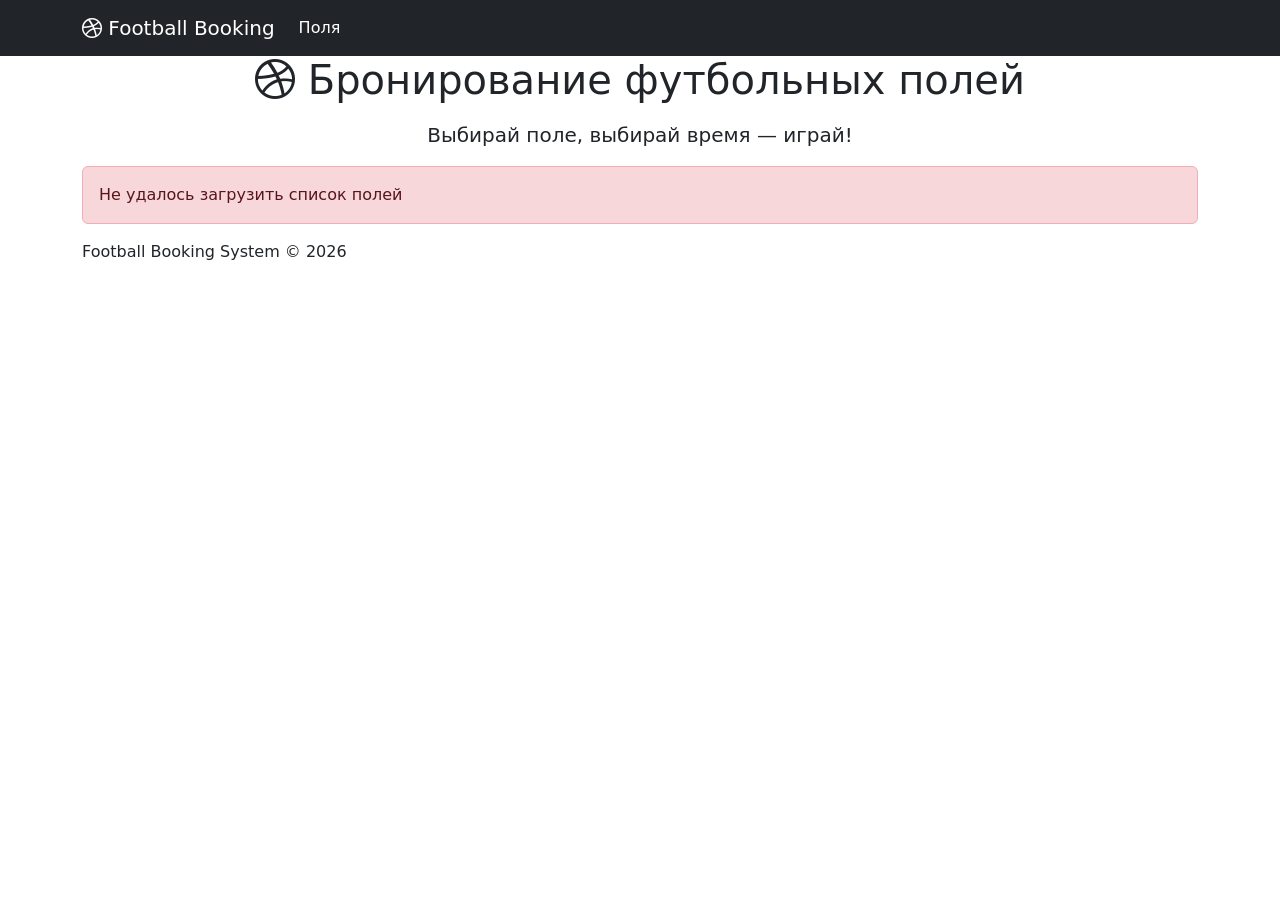
==== src/main/resources/static/index.html @ a25a6645 "feat: Добавлен фронтенд (HTML + JS + Bootstrap) Страницы: - index.html — список полей с карточками -" ====
<!DOCTYPE html>
<html lang="ru">
<head>
    <meta charset="UTF-8">
    <meta name="viewport" content="width=device-width, initial-scale=1.0">
    <title>Football Booking — Бронирование полей</title>
    <link href="https://cdn.jsdelivr.net/npm/bootstrap@5.3.3/dist/css/bootstrap.min.css" rel="stylesheet">
    <link href="https://cdn.jsdelivr.net/npm/bootstrap-icons@1.11.3/font/bootstrap-icons.min.css" rel="stylesheet">
    <link href="/css/style.css" rel="stylesheet">
</head>
<body>

<!-- Navbar -->
<nav class="navbar navbar-expand-lg navbar-dark bg-dark">
    <div class="container">
        <a class="navbar-brand" href="/"><i class="bi bi-dribbble"></i> Football Booking</a>
        <button class="navbar-toggler" type="button" data-bs-toggle="collapse" data-bs-target="#navbarNav">
            <span class="navbar-toggler-icon"></span>
        </button>
        <div class="collapse navbar-collapse" id="navbarNav">
            <ul class="navbar-nav me-auto">
                <li class="nav-item"><a class="nav-link active" href="/">Поля</a></li>
            </ul>
            <ul class="navbar-nav" id="nav-auth"></ul>
        </div>
    </div>
</nav>

<!-- Hero -->
<div class="hero-section text-center">
    <div class="container">
        <h1><i class="bi bi-dribbble"></i> Бронирование футбольных полей</h1>
        <p class="lead mt-3">Выбирай поле, выбирай время — играй!</p>
    </div>
</div>

<!-- Fields list -->
<div class="container">
    <div id="alert-container"></div>
    <div class="row" id="fields-container">
        <div class="text-center py-5">
            <div class="spinner-border text-success" role="status">
                <span class="visually-hidden">Загрузка...</span>
            </div>
            <p class="mt-2 text-muted">Загрузка полей...</p>
        </div>
    </div>
</div>

<footer>
    <div class="container">
        Football Booking System &copy; 2026
    </div>
</footer>

<script src="https://cdn.jsdelivr.net/npm/bootstrap@5.3.3/dist/js/bootstrap.bundle.min.js"></script>
<script src="/js/api.js"></script>
<script>
    async function loadFields() {
        const container = document.getElementById('fields-container');
        try {
            const resp = await fetch(API_BASE + '/fields');
            if (!resp.ok) throw new Error('Ошибка загрузки');
            const fields = await resp.json();

            if (fields.length === 0) {
                container.innerHTML = '<div class="col-12 text-center py-5"><p class="text-muted">Пока нет доступных полей</p></div>';
                return;
            }

            container.innerHTML = fields.map(f => `
                <div class="col-md-6 col-lg-4 mb-4">
                    <div class="card h-100">
                        <div class="card-body d-flex flex-column">
                            <div class="d-flex justify-content-between align-items-start mb-2">
                                <h5 class="card-title mb-0">${f.name}</h5>
                                <span class="field-type-badge ${f.fieldType === 'INDOOR' ? 'indoor' : 'outdoor'}">
                                    ${fieldTypeLabel(f.fieldType)}
                                </span>
                            </div>
                            <p class="text-muted mb-1"><i class="bi bi-geo-alt"></i> ${f.address}</p>
                            <p class="card-text flex-grow-1">${f.description || ''}</p>
                            <div class="d-flex justify-content-between align-items-center mt-auto">
                                <span class="price-tag">${formatPrice(f.pricePerHour)}/час</span>
                                <a href="/book.html?id=${f.id}" class="btn btn-book">
                                    <i class="bi bi-calendar-plus"></i> Забронировать
                                </a>
                            </div>
                        </div>
                    </div>
                </div>
            `).join('');
        } catch (e) {
            container.innerHTML = '<div class="col-12"><div class="alert alert-danger">Не удалось загрузить список полей</div></div>';
        }
    }

    loadFields();
</script>
</body>
</html>
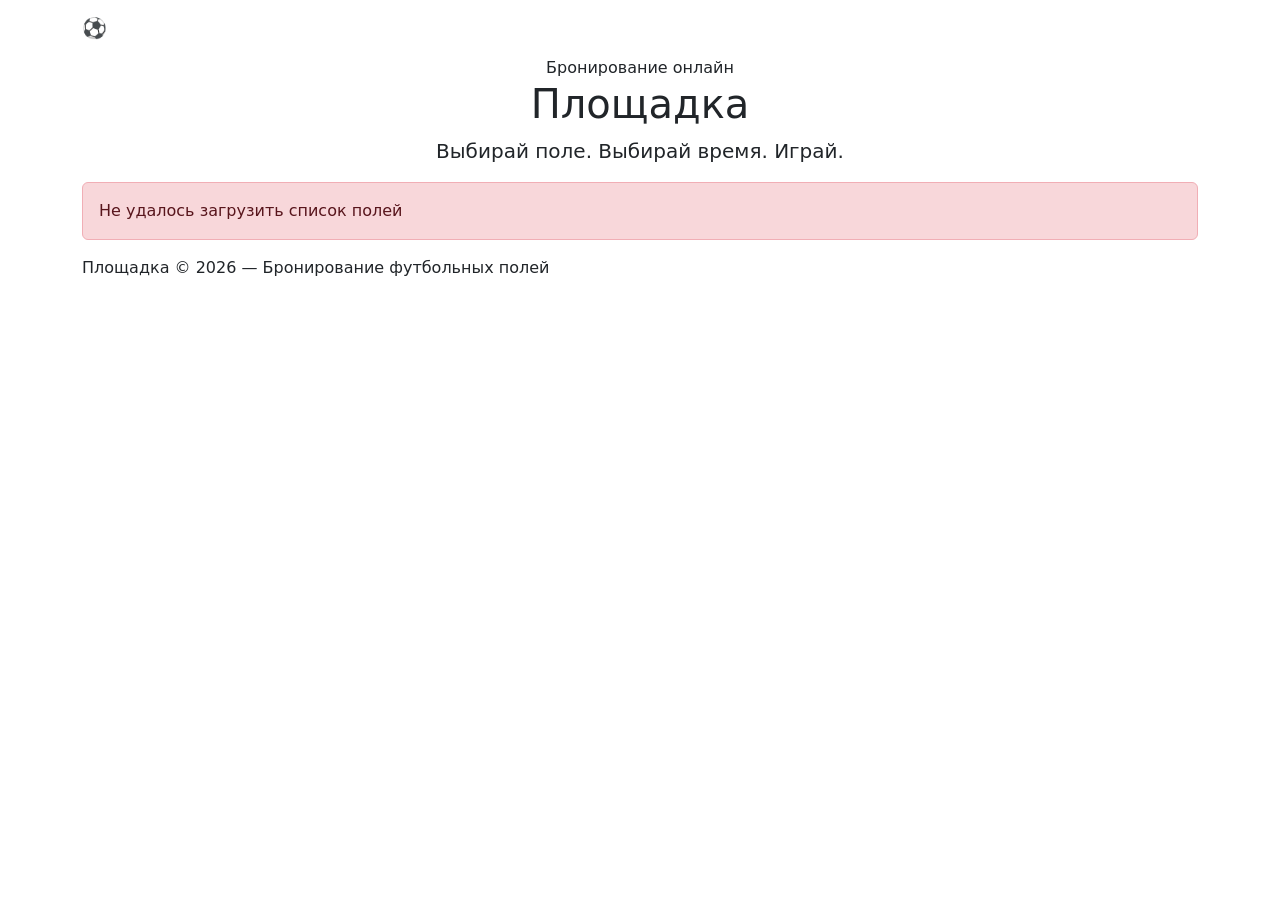
==== commit 1578a849: "redesign: Полный редизайн — «Площадка» - Новое название: Площадка (вместо Football Booking) - Футбол" ====
--- a/src/main/resources/static/index.html
+++ b/src/main/resources/static/index.html
@@ -3,17 +3,19 @@
 <head>
     <meta charset="UTF-8">
     <meta name="viewport" content="width=device-width, initial-scale=1.0">
-    <title>Football Booking — Бронирование полей</title>
+    <title>Площадка — Бронирование футбольных полей</title>
     <link href="https://cdn.jsdelivr.net/npm/bootstrap@5.3.3/dist/css/bootstrap.min.css" rel="stylesheet">
     <link href="https://cdn.jsdelivr.net/npm/bootstrap-icons@1.11.3/font/bootstrap-icons.min.css" rel="stylesheet">
+    <link href="https://fonts.googleapis.com/css2?family=Inter:wght@400;500;600;700;800&display=swap" rel="stylesheet">
     <link href="/css/style.css" rel="stylesheet">
 </head>
 <body>
 
-<!-- Navbar -->
-<nav class="navbar navbar-expand-lg navbar-dark bg-dark">
+<nav class="navbar navbar-expand-lg navbar-dark">
     <div class="container">
-        <a class="navbar-brand" href="/"><i class="bi bi-dribbble"></i> Football Booking</a>
+        <a class="navbar-brand" href="/">
+            <span class="brand-icon">⚽</span> Площадка
+        </a>
         <button class="navbar-toggler" type="button" data-bs-toggle="collapse" data-bs-target="#navbarNav">
             <span class="navbar-toggler-icon"></span>
         </button>
@@ -26,30 +28,27 @@
     </div>
 </nav>
 
-<!-- Hero -->
 <div class="hero-section text-center">
     <div class="container">
-        <h1><i class="bi bi-dribbble"></i> Бронирование футбольных полей</h1>
-        <p class="lead mt-3">Выбирай поле, выбирай время — играй!</p>
+        <div class="hero-badge">Бронирование онлайн</div>
+        <h1>Площадка</h1>
+        <p class="lead mt-2">Выбирай поле. Выбирай время. Играй.</p>
     </div>
 </div>
 
-<!-- Fields list -->
-<div class="container">
+<div class="container content-wrapper">
     <div id="alert-container"></div>
     <div class="row" id="fields-container">
         <div class="text-center py-5">
-            <div class="spinner-border text-success" role="status">
-                <span class="visually-hidden">Загрузка...</span>
-            </div>
-            <p class="mt-2 text-muted">Загрузка полей...</p>
+            <div class="spinner-border text-success" role="status"></div>
+            <p class="mt-3 text-muted">Загружаем поля...</p>
         </div>
     </div>
 </div>
 
 <footer>
     <div class="container">
-        Football Booking System &copy; 2026
+        Площадка &copy; 2026 — Бронирование футбольных полей
     </div>
 </footer>
 
@@ -64,13 +63,18 @@
             const fields = await resp.json();
 
             if (fields.length === 0) {
-                container.innerHTML = '<div class="col-12 text-center py-5"><p class="text-muted">Пока нет доступных полей</p></div>';
+                container.innerHTML = `
+                    <div class="empty-state">
+                        <div class="empty-icon"><i class="bi bi-dribbble"></i></div>
+                        <p>Пока нет доступных полей</p>
+                    </div>`;
                 return;
             }
 
             container.innerHTML = fields.map(f => `
                 <div class="col-md-6 col-lg-4 mb-4">
-                    <div class="card h-100">
+                    <div class="card field-card h-100">
+                        <div class="card-img-top-placeholder"></div>
                         <div class="card-body d-flex flex-column">
                             <div class="d-flex justify-content-between align-items-start mb-2">
                                 <h5 class="card-title mb-0">${f.name}</h5>
@@ -78,11 +82,12 @@
                                     ${fieldTypeLabel(f.fieldType)}
                                 </span>
                             </div>
-                            <p class="text-muted mb-1"><i class="bi bi-geo-alt"></i> ${f.address}</p>
+                            <p class="text-muted mb-1"><i class="bi bi-geo-alt-fill"></i> ${f.address}</p>
+                            <p class="owner-tag mb-2"><i class="bi bi-person-fill"></i> ${f.ownerUsername || ''}</p>
                             <p class="card-text flex-grow-1">${f.description || ''}</p>
-                            <div class="d-flex justify-content-between align-items-center mt-auto">
-                                <span class="price-tag">${formatPrice(f.pricePerHour)}/час</span>
-                                <a href="/book.html?id=${f.id}" class="btn btn-book">
+                            <div class="d-flex justify-content-between align-items-center mt-auto pt-3" style="border-top: 1px solid var(--border-light);">
+                                <span class="price-tag">${formatPrice(f.pricePerHour)}<small style="font-size:0.7em;font-weight:400;opacity:0.7">/час</small></span>
+                                <a href="/book.html?id=${f.id}" class="btn btn-book btn-sm">
                                     <i class="bi bi-calendar-plus"></i> Забронировать
                                 </a>
                             </div>
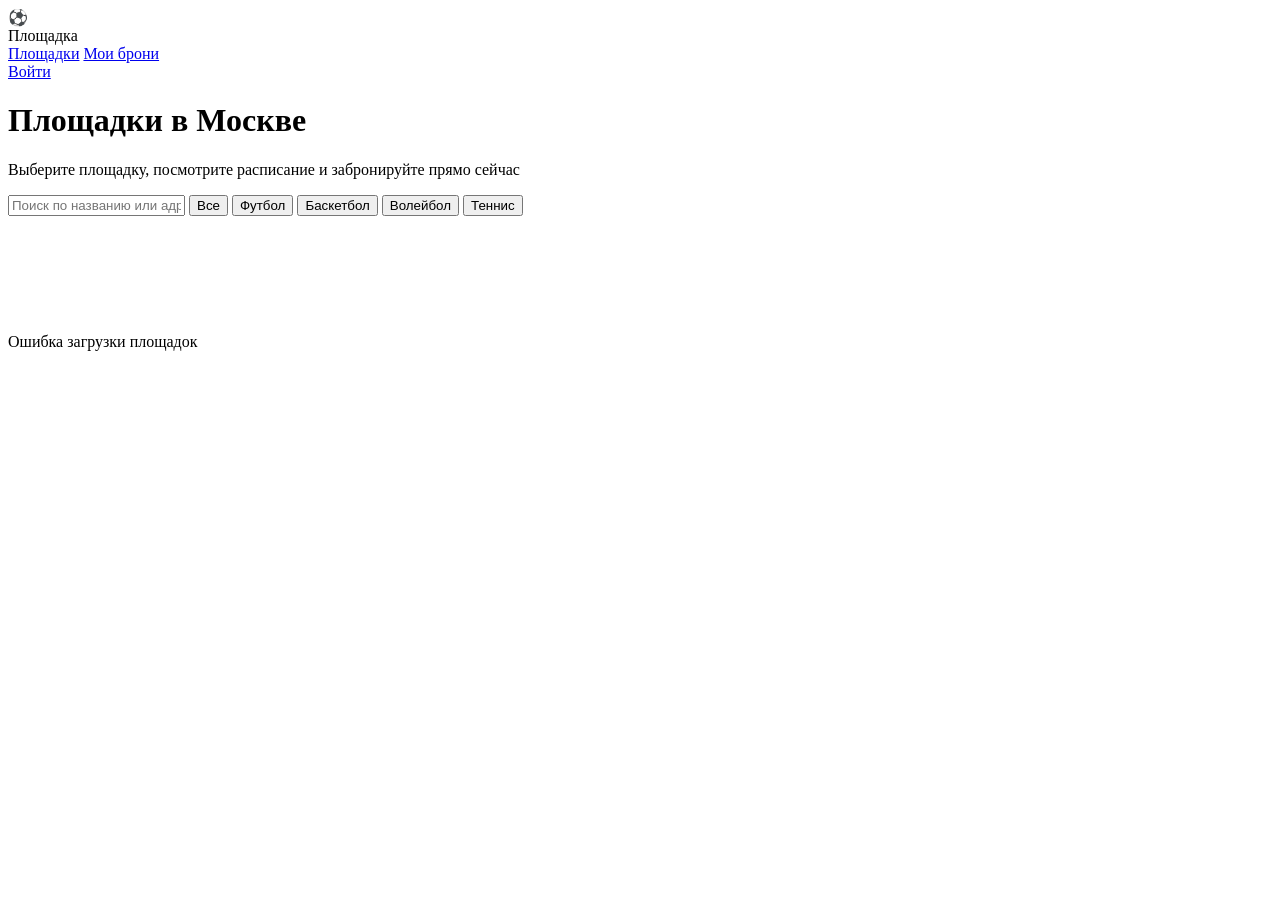
==== commit affa5eb2: "feat: Stadium Calm redesign — web + Android KMP Web static files (Stadium Calm design system): - sty" ====
--- a/src/main/resources/static/index.html
+++ b/src/main/resources/static/index.html
@@ -1,106 +1,156 @@
 <!DOCTYPE html>
 <html lang="ru">
 <head>
-    <meta charset="UTF-8">
-    <meta name="viewport" content="width=device-width, initial-scale=1.0">
-    <title>Площадка — Бронирование футбольных полей</title>
-    <link href="https://cdn.jsdelivr.net/npm/bootstrap@5.3.3/dist/css/bootstrap.min.css" rel="stylesheet">
-    <link href="https://cdn.jsdelivr.net/npm/bootstrap-icons@1.11.3/font/bootstrap-icons.min.css" rel="stylesheet">
-    <link href="https://fonts.googleapis.com/css2?family=Inter:wght@400;500;600;700;800&display=swap" rel="stylesheet">
-    <link href="/css/style.css" rel="stylesheet">
+  <meta charset="UTF-8">
+  <meta name="viewport" content="width=device-width,initial-scale=1">
+  <title>Площадка — Найди поле за минуту</title>
+  <link rel="stylesheet" href="/css/style.css">
 </head>
 <body>
 
-<nav class="navbar navbar-expand-lg navbar-dark">
-    <div class="container">
-        <a class="navbar-brand" href="/">
-            <span class="brand-icon">⚽</span> Площадка
-        </a>
-        <button class="navbar-toggler" type="button" data-bs-toggle="collapse" data-bs-target="#navbarNav">
-            <span class="navbar-toggler-icon"></span>
-        </button>
-        <div class="collapse navbar-collapse" id="navbarNav">
-            <ul class="navbar-nav me-auto">
-                <li class="nav-item"><a class="nav-link active" href="/">Поля</a></li>
-            </ul>
-            <ul class="navbar-nav" id="nav-auth"></ul>
-        </div>
+<!-- NAV -->
+<nav class="navbar">
+  <div class="nav-inner">
+    <div class="brand">
+      <div class="brand-mark">⚽</div>
+      <span>Площадка</span>
     </div>
+    <div class="nav-links">
+      <a href="/index.html" class="nav-link active">Площадки</a>
+      <a href="/bookings.html" class="nav-link">Мои брони</a>
+    </div>
+    <div class="nav-actions">
+      <a id="profileLink" href="/login.html" class="btn btn-ghost btn-sm">Войти</a>
+    </div>
+  </div>
 </nav>
 
-<div class="hero-section text-center">
-    <div class="container">
-        <div class="hero-badge">Бронирование онлайн</div>
-        <h1>Площадка</h1>
-        <p class="lead mt-2">Выбирай поле. Выбирай время. Играй.</p>
-    </div>
+<!-- MAIN -->
+<div class="page-wrap">
+
+  <!-- HEADER -->
+  <div class="page-header">
+    <h1>Площадки в Москве</h1>
+    <p>Выберите площадку, посмотрите расписание и забронируйте прямо сейчас</p>
+  </div>
+
+  <!-- TOOLBAR -->
+  <div class="toolbar">
+    <input class="search-box" id="searchInput" type="text" placeholder="Поиск по названию или адресу…">
+    <button class="filter-chip active" data-type="">Все</button>
+    <button class="filter-chip" data-type="FOOTBALL">Футбол</button>
+    <button class="filter-chip" data-type="BASKETBALL">Баскетбол</button>
+    <button class="filter-chip" data-type="VOLLEYBALL">Волейбол</button>
+    <button class="filter-chip" data-type="TENNIS">Теннис</button>
+  </div>
+
+  <!-- GRID -->
+  <div class="fields-grid" id="fieldsGrid">
+    <!-- skeletons -->
+    <div class="field-card"><div class="field-pitch"></div>
+      <div class="field-body"><div class="skeleton" style="height:18px;width:70%;margin-bottom:8px"></div>
+        <div class="skeleton" style="height:13px;width:50%"></div></div></div>
+    <div class="field-card"><div class="field-pitch"></div>
+      <div class="field-body"><div class="skeleton" style="height:18px;width:60%;margin-bottom:8px"></div>
+        <div class="skeleton" style="height:13px;width:45%"></div></div></div>
+    <div class="field-card"><div class="field-pitch"></div>
+      <div class="field-body"><div class="skeleton" style="height:18px;width:75%;margin-bottom:8px"></div>
+        <div class="skeleton" style="height:13px;width:55%"></div></div></div>
+  </div>
+
 </div>
 
-<div class="container content-wrapper">
-    <div id="alert-container"></div>
-    <div class="row" id="fields-container">
-        <div class="text-center py-5">
-            <div class="spinner-border text-success" role="status"></div>
-            <p class="mt-3 text-muted">Загружаем поля...</p>
-        </div>
-    </div>
-</div>
+<!-- TOAST -->
+<div class="toast-container" id="toastContainer"></div>
+<div class="pitch-strip"></div>
 
-<footer>
-    <div class="container">
-        Площадка &copy; 2026 — Бронирование футбольных полей
-    </div>
-</footer>
-
-<script src="https://cdn.jsdelivr.net/npm/bootstrap@5.3.3/dist/js/bootstrap.bundle.min.js"></script>
 <script src="/js/api.js"></script>
 <script>
-    async function loadFields() {
-        const container = document.getElementById('fields-container');
-        try {
-            const resp = await fetch(API_BASE + '/fields');
-            if (!resp.ok) throw new Error('Ошибка загрузки');
-            const fields = await resp.json();
+const typeLabels = {
+  FOOTBALL:'Футбол',BASKETBALL:'Баскетбол',VOLLEYBALL:'Волейбол',
+  TENNIS:'Теннис',PADEL:'Падел',HOCKEY:'Хоккей',INDOOR:'Крытый',OUTDOOR:'Открытый'
+};
 
-            if (fields.length === 0) {
-                container.innerHTML = `
-                    <div class="empty-state">
-                        <div class="empty-icon"><i class="bi bi-dribbble"></i></div>
-                        <p>Пока нет доступных полей</p>
-                    </div>`;
-                return;
-            }
+let allFields = [];
+let activeType = '';
 
-            container.innerHTML = fields.map(f => `
-                <div class="col-md-6 col-lg-4 mb-4">
-                    <div class="card field-card h-100">
-                        <div class="card-img-top-placeholder"></div>
-                        <div class="card-body d-flex flex-column">
-                            <div class="d-flex justify-content-between align-items-start mb-2">
-                                <h5 class="card-title mb-0">${f.name}</h5>
-                                <span class="field-type-badge ${f.fieldType === 'INDOOR' ? 'indoor' : 'outdoor'}">
-                                    ${fieldTypeLabel(f.fieldType)}
-                                </span>
-                            </div>
-                            <p class="text-muted mb-1"><i class="bi bi-geo-alt-fill"></i> ${f.address}</p>
-                            <p class="owner-tag mb-2"><i class="bi bi-person-fill"></i> ${f.ownerUsername || ''}</p>
-                            <p class="card-text flex-grow-1">${f.description || ''}</p>
-                            <div class="d-flex justify-content-between align-items-center mt-auto pt-3" style="border-top: 1px solid var(--border-light);">
-                                <span class="price-tag">${formatPrice(f.pricePerHour)}<small style="font-size:0.7em;font-weight:400;opacity:0.7">/час</small></span>
-                                <a href="/book.html?id=${f.id}" class="btn btn-book btn-sm">
-                                    <i class="bi bi-calendar-plus"></i> Забронировать
-                                </a>
-                            </div>
-                        </div>
-                    </div>
-                </div>
-            `).join('');
-        } catch (e) {
-            container.innerHTML = '<div class="col-12"><div class="alert alert-danger">Не удалось загрузить список полей</div></div>';
-        }
-    }
+async function init() {
+  // Показать имя юзера если залогинен
+  const username = localStorage.getItem('username');
+  if (username) {
+    document.getElementById('profileLink').textContent = username;
+    document.getElementById('profileLink').href = '/owner.html';
+  }
 
-    loadFields();
+  try {
+    const data = await api.get('/api/fields?size=40');
+    allFields = data.content || data;
+    renderFields(allFields);
+  } catch (e) {
+    showToast('Ошибка загрузки площадок', 'error');
+  }
+}
+
+function renderFields(fields) {
+  const grid = document.getElementById('fieldsGrid');
+  if (!fields.length) {
+    grid.innerHTML = `<div class="empty-state" style="grid-column:1/-1">
+      <div class="empty-icon">🏟️</div>
+      <h3>Площадки не найдены</h3>
+      <p>Попробуйте изменить фильтры</p></div>`;
+    return;
+  }
+  grid.innerHTML = fields.map(f => `
+    <div class="field-card" onclick="location.href='/book.html?fieldId=${f.id}'">
+      <div class="field-pitch">
+        <div class="center-line"></div>
+        <span class="badge badge-primary field-type-badge">
+          <span class="dot"></span>${typeLabels[f.fieldType] || f.fieldType}
+        </span>
+      </div>
+      <div class="field-body">
+        <div class="field-name">${f.name}</div>
+        <div class="field-addr">📍 ${f.address}${f.city ? ', ' + f.city : ''}</div>
+        <div class="field-footer">
+          <div class="field-price">${Math.round(f.pricePerHour)} <span class="suffix">₽/час</span></div>
+          <button class="btn btn-primary btn-sm">Выбрать время</button>
+        </div>
+      </div>
+    </div>`).join('');
+}
+
+// Фильтры
+document.querySelectorAll('.filter-chip').forEach(btn => {
+  btn.addEventListener('click', () => {
+    document.querySelectorAll('.filter-chip').forEach(b => b.classList.remove('active'));
+    btn.classList.add('active');
+    activeType = btn.dataset.type;
+    applyFilters();
+  });
+});
+
+document.getElementById('searchInput').addEventListener('input', applyFilters);
+
+function applyFilters() {
+  const q = document.getElementById('searchInput').value.toLowerCase();
+  const filtered = allFields.filter(f => {
+    const matchType = !activeType || f.fieldType === activeType;
+    const matchSearch = !q || f.name.toLowerCase().includes(q) || f.address.toLowerCase().includes(q);
+    return matchType && matchSearch;
+  });
+  renderFields(filtered);
+}
+
+function showToast(msg, type = 'success') {
+  const t = document.createElement('div');
+  t.className = `toast toast-${type}`;
+  t.textContent = msg;
+  document.getElementById('toastContainer').appendChild(t);
+  setTimeout(() => t.classList.add('show'), 10);
+  setTimeout(() => { t.classList.remove('show'); setTimeout(() => t.remove(), 300); }, 3000);
+}
+
+init();
 </script>
 </body>
 </html>
